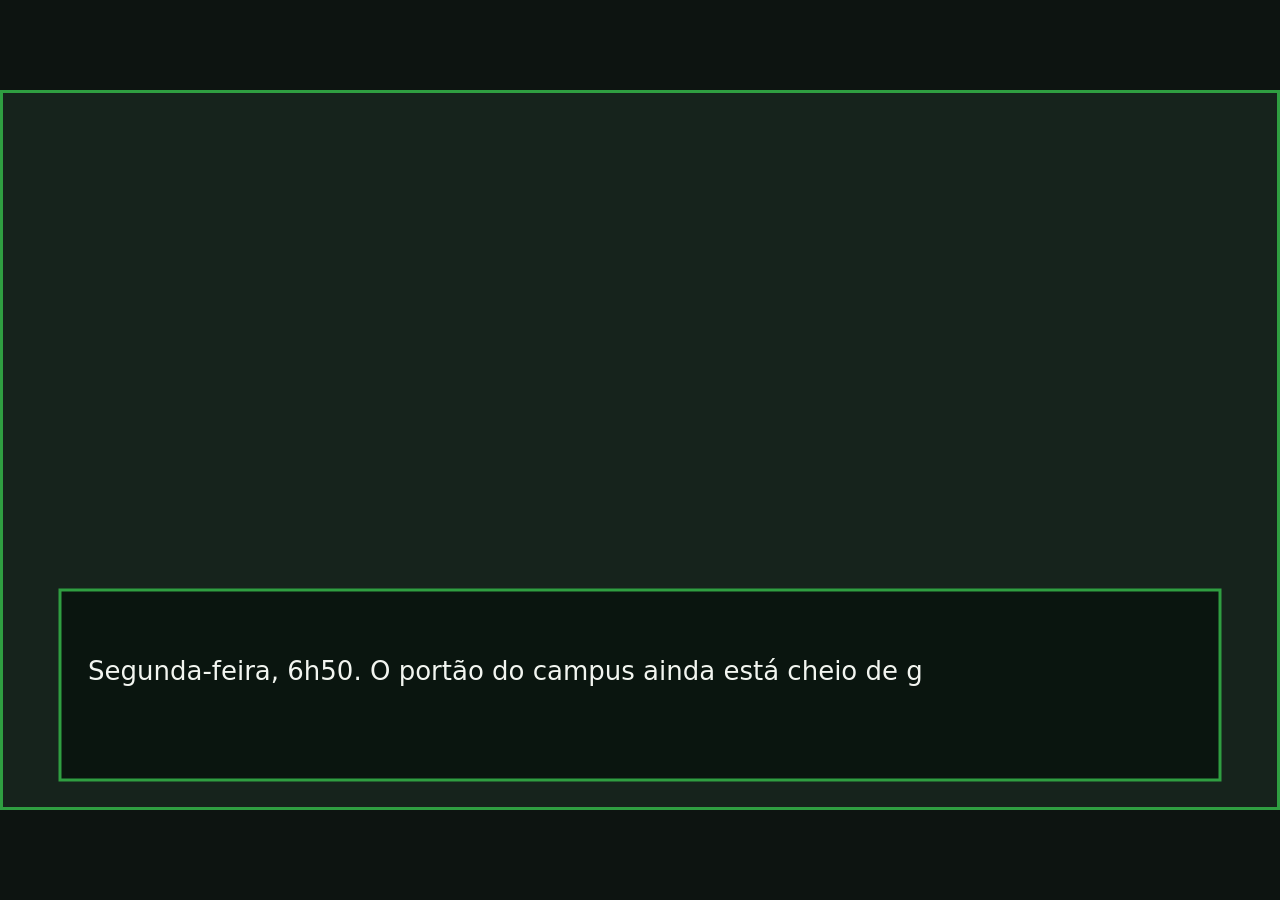
==== CronicasIFSP/ifsp-vn/index.html @ dca3e050 "Esqueleto do projeto criação e divisão de linguagens que vamos usar e base para a criação do jogo;" ====
<!DOCTYPE html>
<html lang="pt-BR">
<head>
  <meta charset="UTF-8">
  <meta name="viewport" content="width=device-width, initial-scale=1">
  <title>Cotidiano IFSP — Visual Novel</title>
  <link rel="stylesheet" href="css/style.css">
</head>
<body>
  <!-- Resolução lógica (width/height) é definida pelo JS a partir do config.js -->
  <canvas id="tela" tabindex="0">
    Seu navegador não suporta canvas.
  </canvas>

  <!-- type="module" permite usar import/export entre os arquivos -->
  <script type="module" src="js/main.js"></script>
</body>
</html>
---- CronicasIFSP/ifsp-vn/css/style.css ----
/* O CSS só cuida de ESCALAR o canvas na janela.
   Todo o desenho do jogo acontece dentro do canvas, em resolução fixa. */

* { margin: 0; padding: 0; box-sizing: border-box; }

html, body {
  height: 100%;
  background: #0d1411;
  overflow: hidden;
}

body {
  display: flex;
  align-items: center;
  justify-content: center;
}

#tela {
  /* Mantém 16:9 e encaixa na janela sem distorcer (letterbox) */
  width: min(100vw, calc(100vh * 16 / 9));
  height: auto;
  aspect-ratio: 16 / 9;
  background: #000;
  cursor: pointer;
  outline: none;
  user-select: none;
  -webkit-tap-highlight-color: transparent;
}

#tela:focus-visible {
  outline: 3px solid #2f9e41;
  outline-offset: -3px;
}
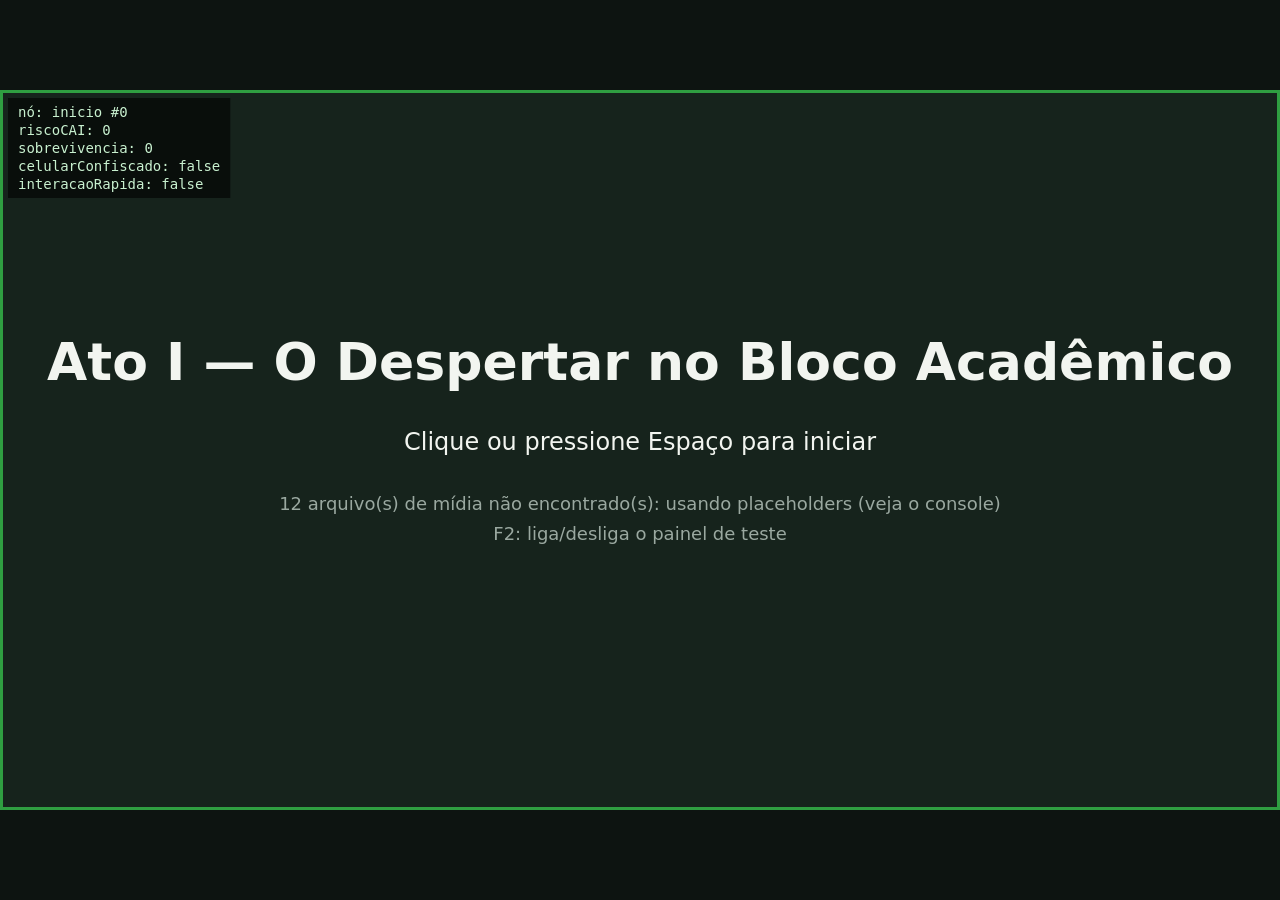
==== commit 5be13265: "Atualização 02 - Aplicação do cena 1" ====
--- a/CronicasIFSP/ifsp-vn/index.html
+++ b/CronicasIFSP/ifsp-vn/index.html
@@ -15,4 +15,4 @@
   <!-- type="module" permite usar import/export entre os arquivos -->
   <script type="module" src="js/main.js"></script>
 </body>
-</html>
+</html>
